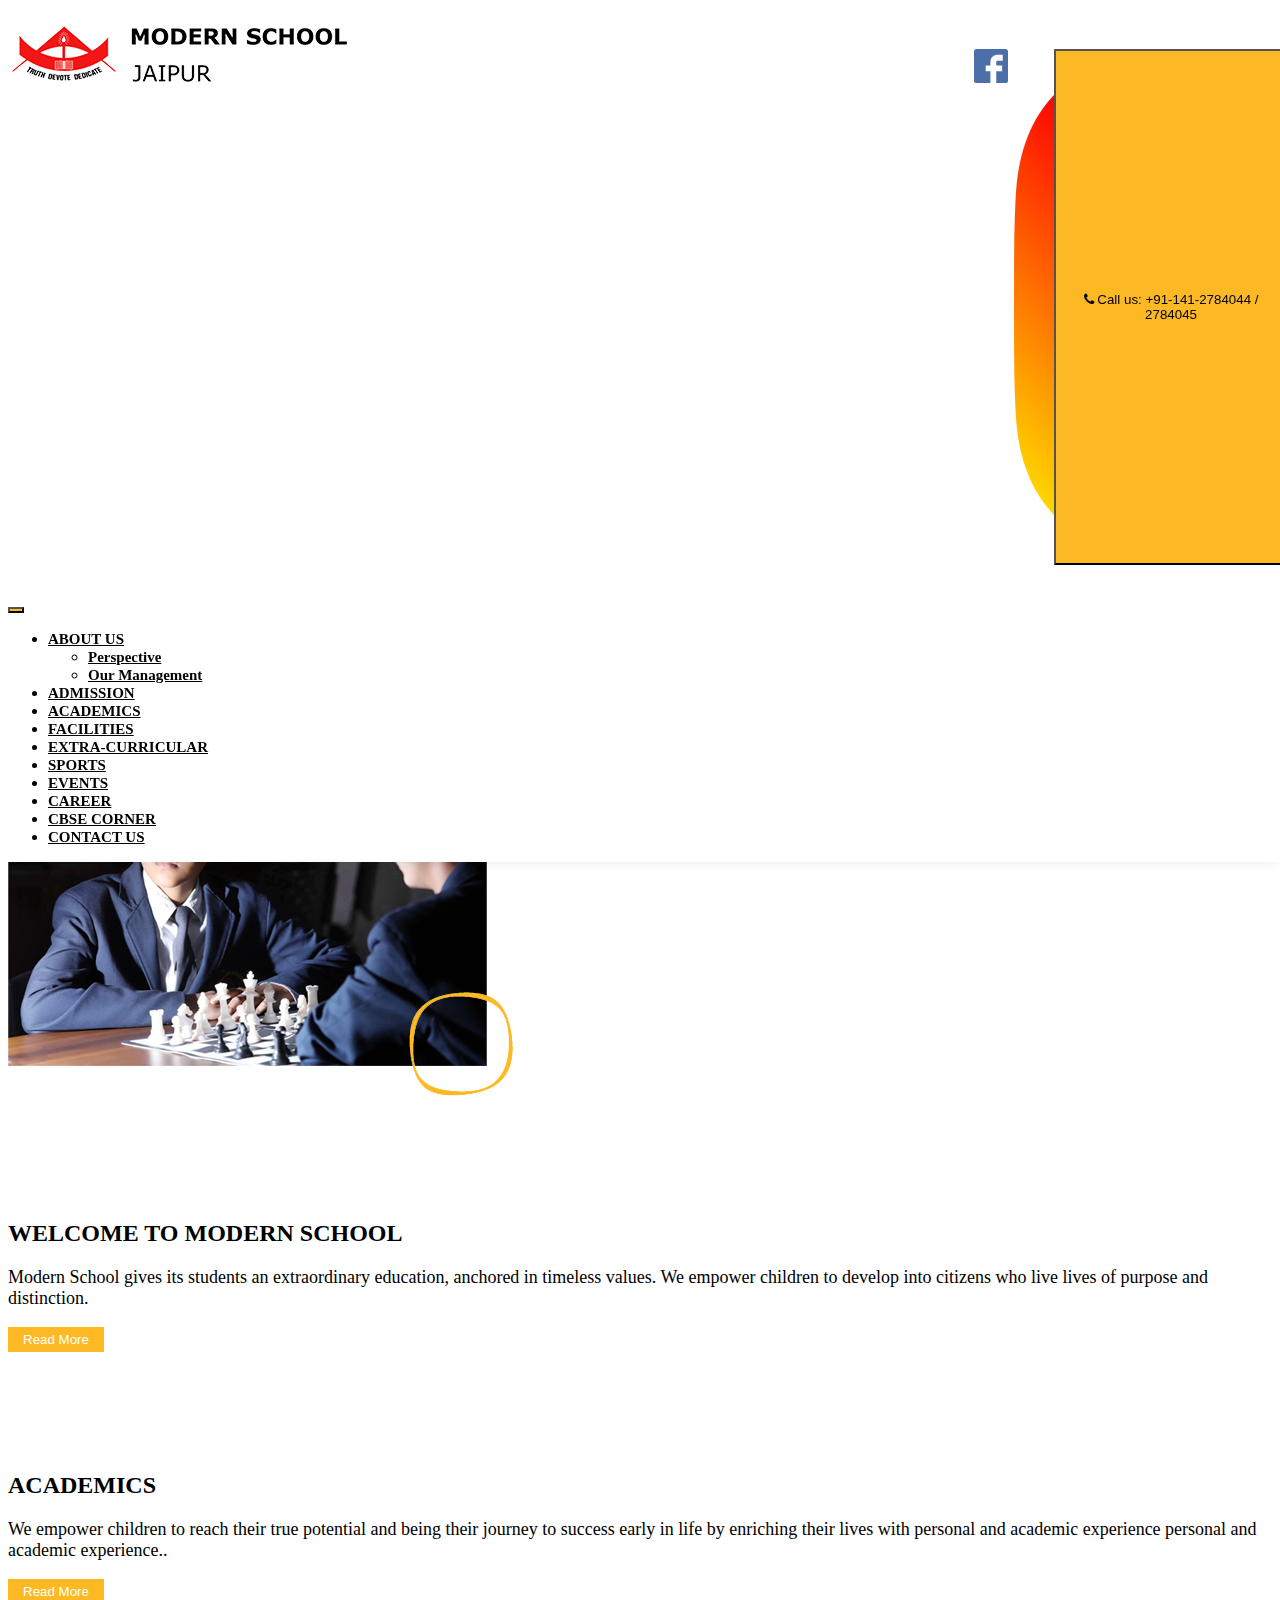
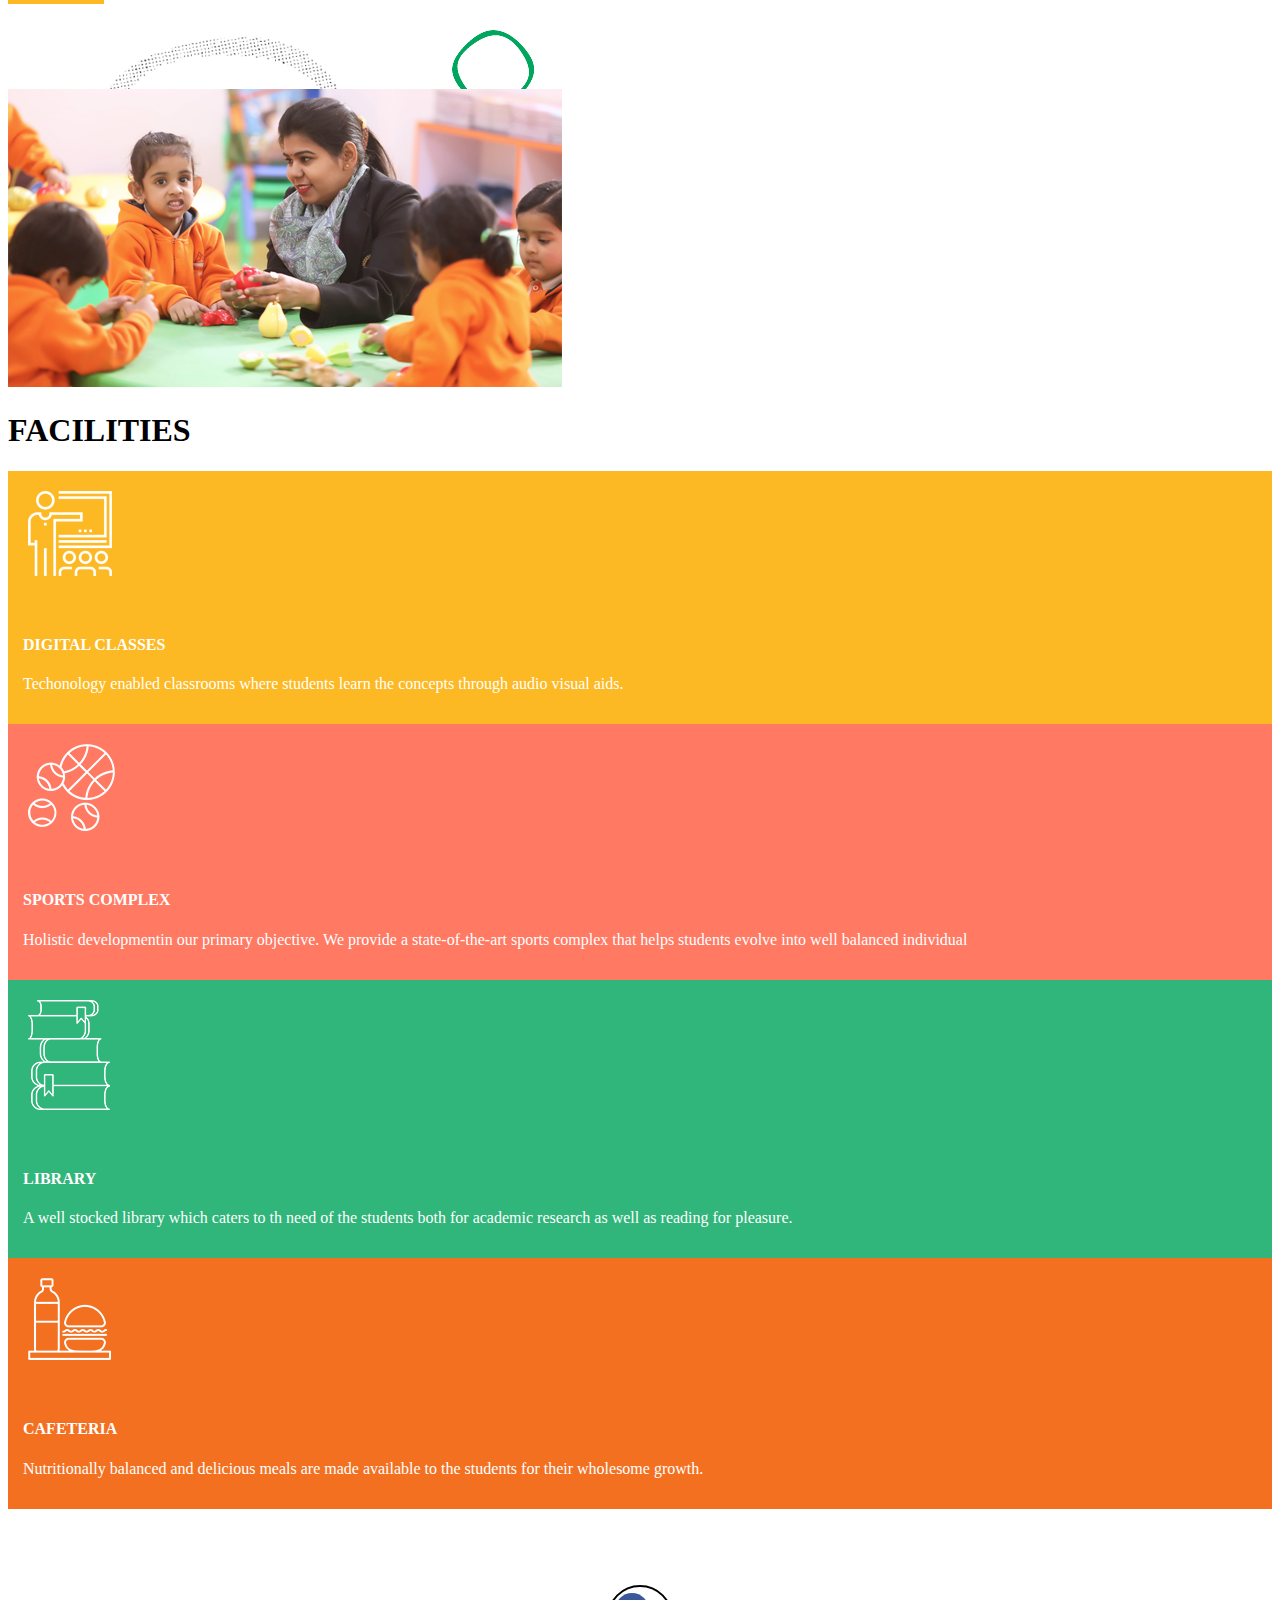
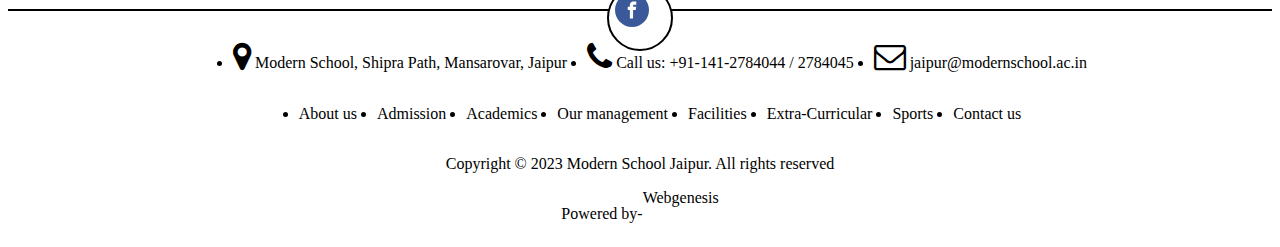
==== index.html @ d8f417b5 "Add files via upload" ====
<!DOCTYPE html>
<html lang="en">

<head>
    <meta charset="UTF-8">
    <meta name="viewport" content="width=device-width, initial-scale=1.0">
    <title>Document</title>
    <link href="https://cdn.jsdelivr.net/npm/bootstrap@5.0.2/dist/css/bootstrap.min.css" rel="stylesheet"
        integrity="sha384-EVSTQN3/azprG1Anm3QDgpJLIm9Nao0Yz1ztcQTwFspd3yD65VohhpuuCOmLASjC" crossorigin="anonymous">
    <link rel="stylesheet" href="style.css">
    <link rel="stylesheet" href="https://cdnjs.cloudflare.com/ajax/libs/font-awesome/4.7.0/css/font-awesome.min.css"
        integrity="sha512-SfTiTlX6kk+qitfevl/7LibUOeJWlt9rbyDn92a1DqWOw9vWG2MFoays0sgObmWazO5BQPiFucnnEAjpAB+/Sw=="
        crossorigin="anonymous" referrerpolicy="no-referrer" />

    <script src="https://cdn.jsdelivr.net/npm/bootstrap@5.0.2/dist/js/bootstrap.bundle.min.js"
        integrity="sha384-MrcW6ZMFYlzcLA8Nl+NtUVF0sA7MsXsP1UyJoMp4YLEuNSfAP+JcXn/tWtIaxVXM"
        crossorigin="anonymous"></script>
</head>

<body>
    <header>
        <section>
            <div class="container">
                <div class="row justify-content-between">
                    <div class="firstnav col-12">
                        <div class="col-lg-4 col-md-4 col-sam-12schl-logo">
                            <a href="index.html">
                            <img class="img-fluid" src="img/modern-school-logo.png" alt="logo">
                            </a>
                        </div>
                        <div class="col-lg-6 col-md-6 contact-box">
                            <div class="row">
                                <div class="col-12 nav-box">
                                    <ul class="navlist flex-wrap">
                                        <li>
                                            <a href="#">
                                                <img src="img/facebook.svg" alt="">
                                            </a>
                                        </li>
                                        <li>
                                            <a href="#">
                                                <img class="img-fluid" src="img/instagram.png" alt="">
                                            </a>
                                        </li>
                                        <button class="btn nav-btn"><i class="fa fa-phone" aria-hidden="true"></i> Call
                                            us:
                                            +91-141-2784044 / 2784045</button>
                                    </ul>
                                </div>
                            </div>
                        </div>
                    </div>
                    <!-- </div>
                <div class="row"> -->
                    <nav class="navbar navbar-expand-sm navbar-dark">
                        <div class="container-fluid">
                            <button class="navbar-toggler" type="button" data-bs-toggle="collapse"
                                data-bs-target="#collapsibleNavbar">
                                <span class="navbar-toggler-icon"></span>
                            </button>
                            <div class="collapse navbar-collapse" id="collapsibleNavbar">
                                <ul class="navbar-nav flex-wrap">
                                    <li class="nav-item dropdown">
                                        <a class="nav-link dropdown-toggle" href="#" role="button"
                                            data-bs-toggle="dropdown">ABOUT US</a>
                                        <ul class="dropdown-menu">
                                            <li><a class="dropdown-item" href="about_p.html">Perspective</a></li>
                                            <li><a class="dropdown-item" href="our_management.html">Our Management</a>
                                            </li>
                                        </ul>
                                    </li>
                                    <li class="nav-item">
                                        <a class="nav-link active" href="admission.html">ADMISSION</a>
                                    </li>
                                    <li class="nav-item">
                                        <a class="nav-link active" href="academic.html">ACADEMICS</a>
                                    </li>
                                    <li class="nav-item">
                                        <a class="nav-link active" href="faculities.html">FACILITIES</a>
                                    </li>
                                    <li class="nav-item">
                                        <a class="nav-link active" href="#">EXTRA-CURRICULAR</a>
                                    </li>
                                    <li class="nav-item">
                                        <a class="nav-link active" href="#">SPORTS</a>
                                    </li>
                                    <li class="nav-item">
                                        <a class="nav-link active" href="#">EVENTS</a>
                                    </li>
                                    <li class="nav-item">
                                        <a class="nav-link active" href="#">CAREER</a>
                                    </li>
                                    <li class="nav-item">
                                        <a class="nav-link active" href="#">CBSE CORNER</a>
                                    </li>
                                    <li class="nav-item">
                                        <a class="nav-link active" href="contact.html">CONTACT US</a>
                                    </li>
                                </ul>
                            </div>
                        </div>
                    </nav>
                </div>
            </div>
        </section>
    </header>
    <section>
        <div class="main-bg h-200">
            <div class="banner-1">
                <div class="container">
                    <div class="row">
                        <div class="col-lg-3 cont-box">
                            <h1>Good education is our concern</h1>
                            <p>A place where academic excellence meets all round development with focus on Human
                                Engineering as opposed to technical engineering.</p>
                            <div class="crl-box">
                                <h4>Admission open for the session</h4>
                                <div class="s-box">
                                    <h2>2023-24</h2>
                                </div>
                            </div>
                        </div>
                    </div>
                </div>
            </div>
        </div>
    </section>
    <section>
        <div class="container">
            <div class="row my-5 wlc-box">
                <div class="col-lg-6">
                    <img class="img-fluid" src="img/home-welcome.png" alt="">
                </div>
                <div class="col-lg-6 wlc-text-bx">
                    <h2>WELCOME TO MODERN SCHOOL</h2>
                    <p>Modern School gives its students an extraordinary education, anchored in timeless values. We
                        empower children to develop into citizens who live lives of purpose and distinction.</p>
                    <a href="#">
                        <button>Read More</button>
                    </a>
                </div>
            </div>
        </div>
        <div class="container">
            <div class="row my-5 wlc-box">
                <div class="col-lg-6 wlc-text-bx">
                    <h2>ACADEMICS</h2>
                    <p>We empower children to reach their true potential and being their journey to success early in
                        life by enriching their lives with personal and academic experience personal and academic
                        experience..</p>
                    <a href="#">
                        <button>Read More</button>
                    </a>
                </div>
                <div class="col-lg-6 ">
                    <img class="img-fluid" src="img/welcome-img2.png" alt="">
                </div>
            </div>
        </div>
    </section>
    <section>
        <div class="container my-5 ">
            <div class="row">
                <div class="col-12 text-center">
                    <h1>FACILITIES</h1>
                </div>
            </div>
            <div class="row">
                <div class="col-lg-6 col-md-6 col-sm-12  clrbox-1">
                    <div class="row ">
                        <div class="col-lg-3 col-sm-12 fc-imgbox">
                            <img class="img-fluid" src="img/digital-classess.png" alt="">
                        </div>
                        <div class="col-lg-9 col-sm-12 fc-textbox">
                            <h4>DIGITAL CLASSES</h4>
                            <p>Techonology enabled classrooms where students learn the concepts through audio visual aids.
                            </p>
                        </div>
                    </div>
                </div>
                <div class="col-lg-6 col-md-6 col-sm-12 clrbox-2">
                    <div class="row">
                        <div class="col-lg-3 col-sm-12 fc-imgbox">
                            <img class="img-fluid" src="img/sports-complex.png" alt="">
                        </div>
                        <div class=" col-lg-9 col-sm-12 fc-textbox">
                            <h4>SPORTS COMPLEX</h4>
                            <p>Holistic developmentin our primary objective. We provide a state-of-the-art sports complex that helps students evolve into well balanced individual
                            </p>
                        </div>
                    </div>
                </div>
            </div>
            <div class="row">
                <div class="col-lg-6 col-md-6 col-sm-12 clrbox-3">
                    <div class="row">
                        <div class="col-lg-3 col-sm-12 fc-imgbox">
                            <img class="img-fluid" src="img/libary.png" alt="">
                        </div>
                        <div class="col-lg-9 col-sm-12 fc-textbox">
                            <h4>LIBRARY</h4>
                            <p>A well stocked library which caters to th need of the students both for academic research as well as reading for pleasure.
                            </p>
                        </div>
                    </div>
                </div>
                <div class="col-lg-6 col-md-6 col-sm-12 clrbox-4">
                    <div class="row">
                        <div class="col-lg-3 col-sm-12 fc-imgbox">
                            <img class="img-fluid" src="img/caferia.png" alt="">
                        </div>
                        <div class="col-lg-9 col-sm-12 fc-textbox">
                            <h4>CAFETERIA</h4>
                            <p>Nutritionally balanced and delicious meals are made available to the students for their wholesome growth.
                            </p>
                        </div>
                    </div>
                </div>
            </div>
        </div>
    </section>
    <footer>
        <div class="fttr-line"></div>
        <div class="container">
            <div class="row">
                <ul class="fttr-logo">
                    <li>
                        <a href="#">
                            <img src="img/footer-facebook.svg" alt="">
                        </a>
                    </li>
                </ul>
            </div>
            <div class="mt-5  contact-box">
                <ul class="list-inline add-box">
                    <li>
                        <a href="#">
                            <p><i class="fa fa-map-marker fa-2x" aria-hidden="true"></i> Modern School, Shipra Path,
                                Mansarovar, Jaipur</p>
                        </a>
                    </li>
                    <li>
                        <a href="#">
                            <p><i class="fa fa-phone fa-2x" aria-hidden="true"></i> Call us: +91-141-2784044 / 2784045
                            </p>
                        </a>
                    </li>
                    <li>
                        <a href="#">
                            <p><i class="fa fa-envelope-o fa-2x" aria-hidden="true"></i> jaipur@modernschool.ac.in</p>
                        </a>
                    </li>
                </ul>
                <ul class="list-inline add-box">
                    <li>
                        <a href="#">
                            <p>About us</p>
                        </a>
                    </li>
                    <li>
                        <a href="#">
                            <p>Admission</p>
                        </a>
                    </li>
                    <li>
                        <a href="#">
                            <p>Academics</p>
                        </a>
                    </li>
                    <li>
                        <a href="#">
                            <p>Our management</p>
                        </a>
                    </li>
                    <li>
                        <a href="#">
                            <p>Facilities</p>
                        </a>
                    </li>
                    <li>
                        <a href="#">
                            <p>Extra-Curricular</p>
                        </a>
                    </li>
                    <li>
                        <a href="#">
                            <p>Sports</p>
                        </a>
                    </li>
                    <li>
                        <a href="#">
                            <p>Contact us</p>
                        </a>
                    </li>
                </ul>
            </div>
            <div class="contact-box">
                <div class="add-box">
                    <p>Copyright © 2023 Modern School Jaipur. All rights reserved</p>
                </div>
            </div>
            <div class="contact-box">
                <div class="add-box">
                    <p>Powered by-</p><a href="#">Webgenesis</a>
                </div>
            </div>
        </div>
    </footer>
</body>

</html>
---- style.css ----
html
{
    scroll-behavior: smooth;
}
header {
    background: #fff;
    position: fixed;
    width: 100%;
    box-shadow: rgba(33, 35, 38, 0.1) 0px 10px 10px -10px;
    z-index: 2;
}
.firstnav{
    display: flex;
    justify-content: space-between;
}
@media (max-width:991px){
    .firstnav .contact-box{
        display: none;
    }
}
.nav-box {
    float: right;
    padding: 25px 0px 15px 15px;

}
.nav-box ul {
    display: flex;
    justify-content: end;
    max-width: 576px;
}

.nav-box li {
    max-width: 34px;
    list-style: none;
    margin-right: 2%;
}

.nav-btn {
    background-color: #fdb924;
    /* padding: 5px 10px 5px 10px; */
}
.navbar a{
    color: black !important;
    font-size: 15px;
    font-weight: 700;
}
.navbar button{
    background-color: #fdb924;
}
.nav-item:hover{
    background-color: #fdb924;
}
.main-bg{
    background-color: #134e9c;
    height: 500px;
    margin-bottom: 200px;
    padding-top: 50px;
}
.banner-1{
    background-image: url(img/banner1.png);
    background-repeat: no-repeat;
    height: 500px;
}
.cont-box h1{
    font-size: 28px;
    font-weight: 700;
    line-height: 45px;
    text-transform: uppercase;
}
.cont-box{
    margin-top: 150px;
    color: white;
}
.banner-1 .row{
    justify-content: end;
}
@media (max-width:576px){
    .banner-1 .row{
        justify-content: center;
    } 
}
.s-box{
    border-bottom: 2px solid black;
    border-top: 2px solid black;
    width: 150px;
    margin: auto;
    padding-left: 15px;
}
.crl-box{
    background-color: #fdb924;
    padding: 45px;
    margin-top: 40px;
    border-radius: 50%;
    color: black;
    text-align: center;
}
@media(max-width:576px){
    .crl-box{
        text-align: center;
        max-width: 220px;
        height: auto;
        margin: auto;
    }
}
@media(max-width:991px){
    .crl-box{
        text-align: center;
        max-width: 220px;
        height: auto;
        margin: 70px auto;
    }
}
.wlc-text-bx{
    padding-top: 100px;
}
.wlc-text-bx p{
    font-size: 18px;
}
@media(max-width:991px){
    .wlc-text-bx{
        padding-top: 10px;
        text-align: center;
    }
}
.wlc-box button{
    background-color: #fdb924;
    color: white;
    border: 0px;
    padding: 5px 15px;
}
.wlc-box button:hover{
    background: black;
    color: #fdb924;
}
.wlc-box{
    justify-content: space-between;
}
.fc-imgbox{
    padding: 20px;
    /* width: 200px; */
}
.fc-textbox{
    padding: 15px;
    color: white;
}
.clrbox-1{
    background-color: #fdb924;
}
.clrbox-2{
    background-color: #ff7963;
}
.clrbox-3{
    background-color: #30b57a;
}
.clrbox-4{
    background-color: #f37021;
}
footer{
    margin-top: 100px;
}
.fttr-line{
    background-color: black;
    height: 2px;
    width: 100%;
}
.fttr-logo{
    border: 2px solid black;
    border-radius: 50%;
    margin: -26px auto;
    width: 50px;
    height: 50px;
    list-style: none;
    padding: 6px;
    background: white;
}
footer .contact-box a{
    text-decoration: none;
    color: black;
}
footer .contact-box a:hover{
    color: #fdb924;
}
footer .add-box{
    display: flex;
    width: fit-content;
    margin: auto;
}
@media (max-width:767px)
{
    footer .add-box{
        display: block;
    }
}
footer .add-box li{
    margin: 0px 10px;
}
footer .contact-box {
    text-align: center;
}
/* css of about us page  */
.sec-about-1{
    background-color: #f26008;
    padding-top: 145px;
}
.first-a-row .textbox
{
    align-items: center;
    display: grid;
}
.first-a-row .textbox h1
{
    font-size: 50px;
    font-weight: 700;
    color: white;
}
.switchbox
{
    background-color: #e1e1e1;
    margin-top: 2%;
    margin-bottom: 4%;
}
.switchbox .switch-list
{
    list-style: none;
    padding-left: 0px;
    margin: 0px;
    justify-content: center !important;
    display: flex;
}
.switchbox .switch-list li{
    padding: 20px;
}
.switchbox .switch-list a{
    text-decoration: none;
    color: black;
}
.switchbox .switch-list .active{
    background-color: #fdb924;
}
.sec-a-row .iconbox
{
    width: 80px;
    height: auto;
    margin: 10px auto;
    border-radius: 5px;
    padding: 10px;
    color: white;
}
.sec-a-row .bgcolor-a{
    background-color: #E64013;
}
.sec-a-row .bgcolor-b{
    background-color: #337ab7
}
.sec-a-row .bgcolor-c{
    background-color: #93c01f
}
.sec-a-row .iconbox:hover{
    margin-bottom: 15px;
    margin-top: 5px;
}
.sec-about-2{
    color: white;
    position: relative;
    padding: 5% 0px;
    margin: 2% 0% 30px 0%
}
.sec-about-2 h1{
    border-left: 5px solid white;
    padding-left: 10px;
}
.sec-about-2::before
{
    content: "";
    height: 100%;
    width: 100%;
    left: 0;
    top: 0;
    background: url(img/our-history.jpg);
    position: absolute;
    filter: grayscale(100%);
    filter: brightness(50%);
}
.hist-row
{
    position: relative;
}
.hist-pic
{
    border: 2px solid white;
    padding: 10px;
    filter: grayscale(100%);
}
.hist-pic:hover
{
    filter: none;
    transition: 1s;
}
.faculty-sec{
    margin: 5% 0%;
}
.head-text-box
{
    padding: 2% 0%;
    text-align: center;
    border-bottom: 2px solid black;
    margin-bottom: 50px;
}
.head-text-box h1{
    font-size: 30px;
    font-weight: 700;
}
.fac-img-box-c
{
    height: auto;
    width: 100%;
    background-color: rgb(215, 215, 215);
    padding: 10px;
    border: 2px solid black;
}
.fac-row .fac-cont-box
{
    margin-top: 7%;
}
.fac-row .fac-cont-box q
{
    font-size: 25px;
    font-weight: 700;
}
.fac-row .fac-cont-box .quot-a
{
    color: #fdb924;
    font-style: italic;
}
.fac-row .fac-cont-box p
{
    line-height: 25px;
}
.why-row .why-img-box
{
    margin: auto 0px;
}.why-row .y-b-text
{
    font-size: 20px;
    font-weight: 700;
    color: #fdb924;
}
.why-row .txt-h-b
{
    font-size: 20px;
}
.why-row p
{
    line-height: 30px;
}
.circle-box
{
    display: flex;
    justify-content: center;
    position: relative;
    padding: 50px 0px;
}
.circle-box .heading-1
{
    background-color: #e64011;
    width: 100px;
    height: 100px;
    text-align: center;
    border-radius: 50%;
    padding-top: 35px;
    color: white;
    font-size: 17px;
    font-weight: 500;
    margin-right: 55px;
}
.circle-box .heading-2
{
    background-color: #26a7b1;
    width: 125px;
    height: 125px;
    text-align: center;
    border-radius: 50%;
    padding-top: 50px;
    top: 35px;
    color: white;
    font-size: 17px;
    font-weight: 500;
    position: absolute;
}
.circle-box .heading-3
{
    background-color: #50ba1a;
    width: 100px;
    height: 100px;
    text-align: center;
    border-radius: 50%;
    padding-top: 35px;
    color: white;
    font-size: 17px;
    font-weight: 500;
    margin-left: 55px;
}

/* css of our_management page from here */

.our-m-sec1 .row
{
    padding: 25px 50px;
    margin: 50px 0px;
    box-shadow: rgba(100, 100, 111, 0.2) 0px 7px 29px 0px;
}
.our-m-sec1 .mn-img-box img
{
    height: 350px;
}
.our-m-sec1 .mn-img-box .imgbox
{
    width: 250px;
    height: 350px;
    background-color: white;
    margin: auto;
    box-shadow: rgba(0, 0, 0, 0.35) 0px 5px 15px;
}
.our-m-sec1 .mn-cont-box h2
{
    font-size: 25px;
    font-weight: 700;
    color: #e64011;
}
.our-m-sec1 .mn-cont-box .chairman
{
    color: #e64011;
    position: relative;
    left: 35px;
}
.our-m-sec1 .mn-cont-box .chairman::before
{
    content: "";
    display: block;
    background-color: #e64011;
    height: 3px;
    width: 20px;
    position: absolute;
    left: -30px;
    top: 12px;
}
.our-m-sec1 .mn-cont-box q
{
    font-size: 25px;
    font-style: italic;
}
.our-m-sec1 .mn-cont-box
{
    padding-top: 5%;
}
.our-m-sec1 .mn-cont-box-2
{
    padding-top: 2%;
}

 /* css strat from here fos the admission page */

 .sec-admission-1{
    background: #fd3d1e;
    padding-top: 145px;
}
 .admission-sec-1 .f-head-box
 {
    background-color: #fdb924;
    max-width: 70%;
    margin: 5% auto;
    text-align: center;
    padding: 10px;
 }
 .admission-sec-1 .admis-cont-box
 {
    background-color: #f5f5f5;
    padding: 20px 15px;
 }
 .admission-sec-1 .admis-cont-box h3
 {
    font-size: 30px;
    font-weight: 700;
 }
 .admission-sec-1 .admis-cont-box .ad-ses-tx
 {
    color: #93c01f;
    font-weight: 700;
 }
 .admission-sec-1 .admis-cont-box button
 {
    background-color: #93c01f;
    border-radius: 5px;
    border: 0px;
    padding: 5px 10px;
    color: white;
    font-weight: 700;
 }
 .admission-sec-1 .head-of-icons
 {
    padding: 10px;
    margin: 3% 0%;
    text-align: center;
    font-size: 20px;
 }
 .admission-sec-1 .icon-box
 {
    text-align: center;
    padding: 30px 0px;
    border-right: 1px solid black
 }
 .admission-sec-1 .icon-box:hover
 {
    background-color: rgb(245, 245, 245);
 }
 .admission-sec-1 .icon-box i
 {
    color: rgb(0, 156, 209);
 }
 .admission-sec-1 .icon-box p
 {
    font-size: 20px;
 }
 
 /* css start from here for academi page */

 .sec-academic-1
{
    background: #134e9c;
    padding-top: 145px;
}
.sec-academic-2 .head-of-box
{
    text-align: center;
}
.sec-academic-2 .quoat-box
{
    color: #cb9319;
    font-style: italic;
    border-left: 5px solid #cb9319;
    margin: 2% 0%;
    padding: 0% 2%;
    background-image: url(img/star.png);
    background-repeat: no-repeat;
    background-position: right;
}
.sec-academic-2 .row
{
    background-color: white;
    border-bottom: 1px solid black;
}
.subject-sec
{
    margin: 50px 0px;
}
.subject-sec .sub-cont
{
    text-align: center;
    height: auto;
    padding: 5px 10px;
    font-weight: 700;
}
.subject-sec .sub-cont .div-color
{
    background-color: rgb(203, 242, 255);
    padding: 10px 0px;
}
.subject-sec .sub-cont .div-color:hover
{
    box-shadow: rgba(0, 0, 0, 0.35) 0px 5px 15px;
}

.sec-teac-styl
{
    background-image: url(img/style-teaching.jpg);
    background-size: cover;
    position: relative;
    color: white;
    margin: 50px auto;
}
.sec-teac-styl::before
{
    content: " ";
    background-color: #e64011;
    opacity: 0.92;
    top: 0;
    left: 0;
    bottom: 0;
    right: 0;
    position: absolute;
}
.sec-teac-styl
{
    padding: 20px 0px 50px 0px;
}
.sec-teac-styl .t-cont-box
{
    position: relative;
    width: 100%;
    margin: auto;
    text-align: center;
}
.sec-teac-styl .icon-box 
{
    position: relative;
}
.sec-teac-styl  .icon-box-t
{
    padding: 10px 0px;
    text-align: center;
    border-right: 1px solid white;
}
.sec-teac-styl  .icon-box-t:hover
{
   background-color: #e64011;
}
.sec-teac-styl .position-class
{
    position: relative;
    text-align: center;
}
.ptm-container .ptm h3
{
    font-weight: 700;
}
@media (max-width:767px){
    .ptm-container .ptm
    {
        text-align: center;
    }
}
.ptm-container{
    border-bottom: 1px solid rgb(108, 108, 108);
    padding-bottom: 30px;
}
.fees-sec
{
    margin: 50px 0px;
}
.fees-sec h3
{
    font-weight: 700;
}
.fees-sec .share-arrow::before
{
    content: " ";
    background-image: url(img/back-arrow.png);
    background-repeat: no-repeat;
    position: absolute;
    margin-right: 5px;
    left: 3%;
    height: 17px;
    width: 20px;

}
.fees-sec .color-text
{
    color: #ffaf03;
    font-size: 20px;
    font-weight: 500;
}

/* css start from here for the faculities page */

.sec-faculty-1
{
    background: #12ac68;
    padding-top: 145px;
}
.faculty-sec-2 .wlc-box
{
    padding: 30px 50px;
    box-shadow: rgba(100, 100, 111, 0.2) 0px 7px 29px 0px;
}
.faculty-sec-2 .wlc-box img
{
    box-shadow: rgba(0, 0, 0, 0.35) 0px 5px 15px;
}
.faculty-sec-2 .wlc-text-bx h2
{
    font-size: 20px;
    font-weight: 700;
}
.faculty-sec-2 .wlc-text-bx p
{
    font-weight: 400;
    color: rgb(63, 63, 63);
}
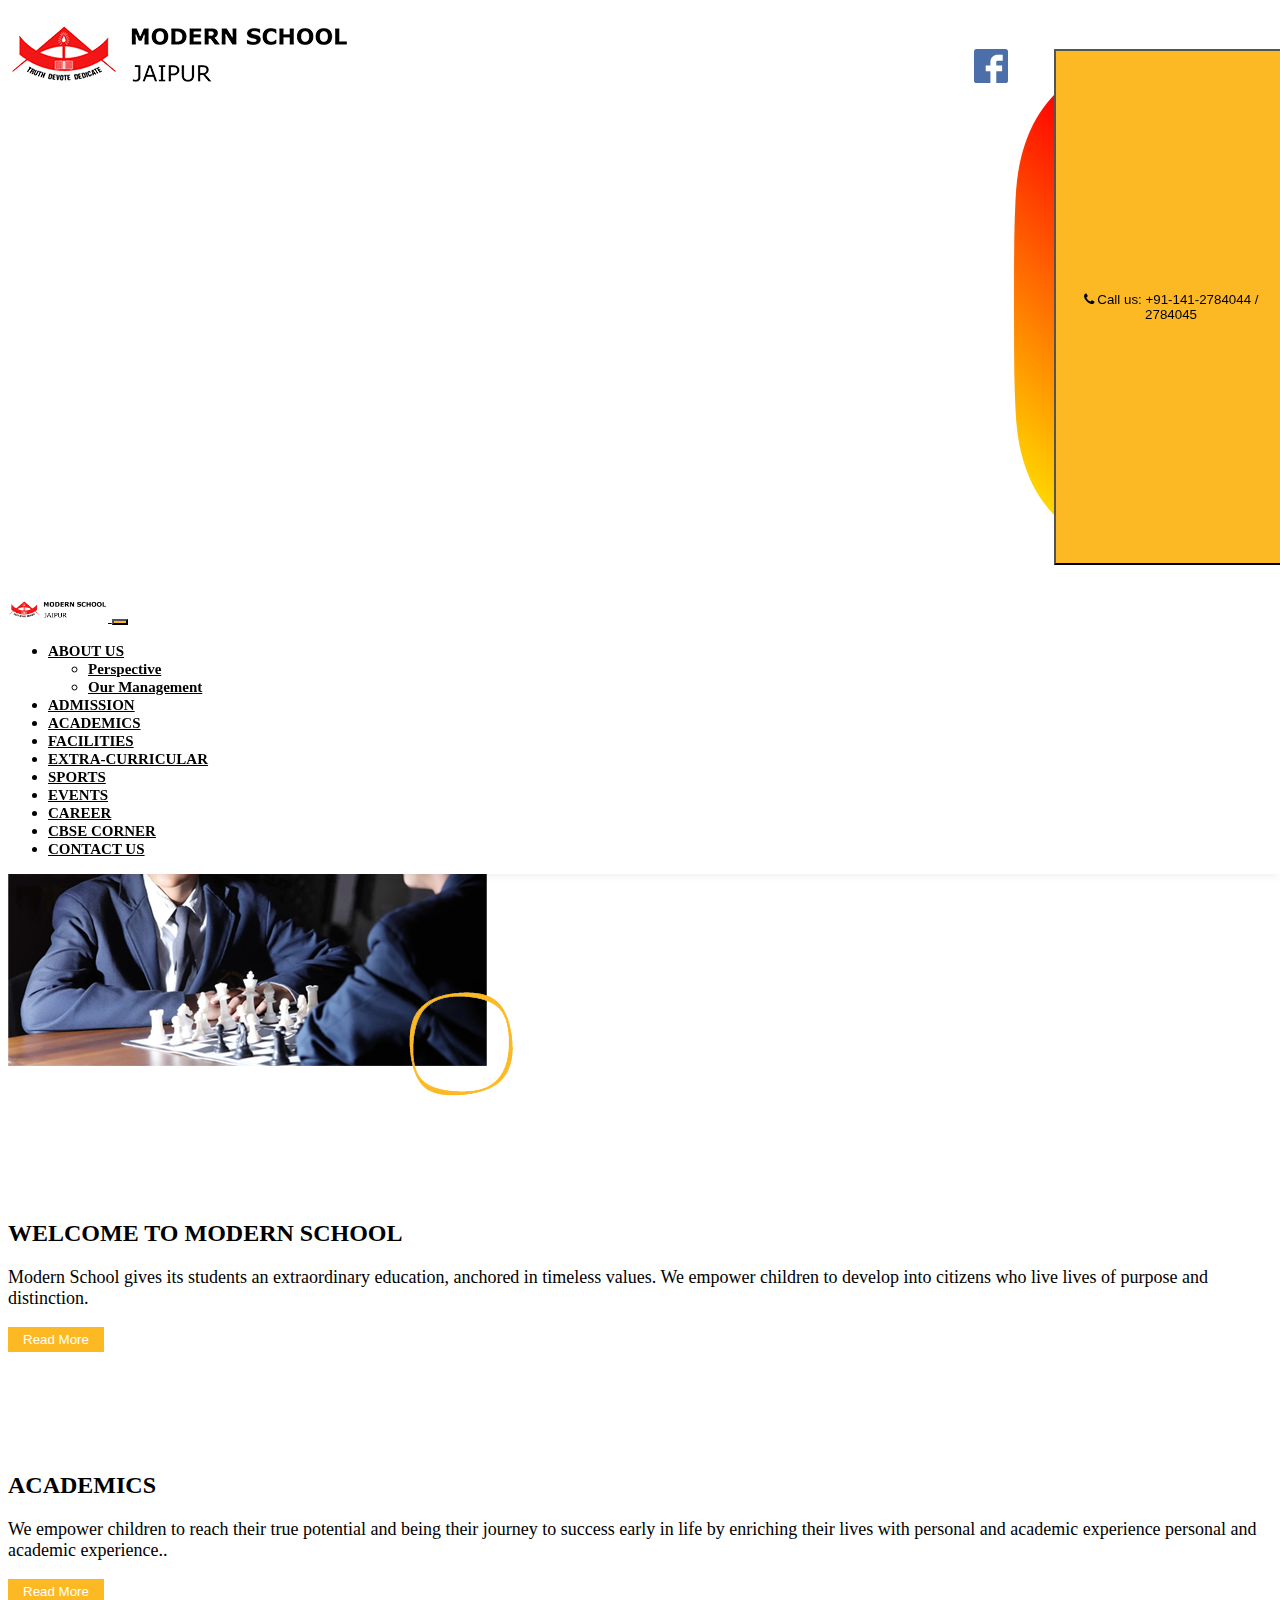
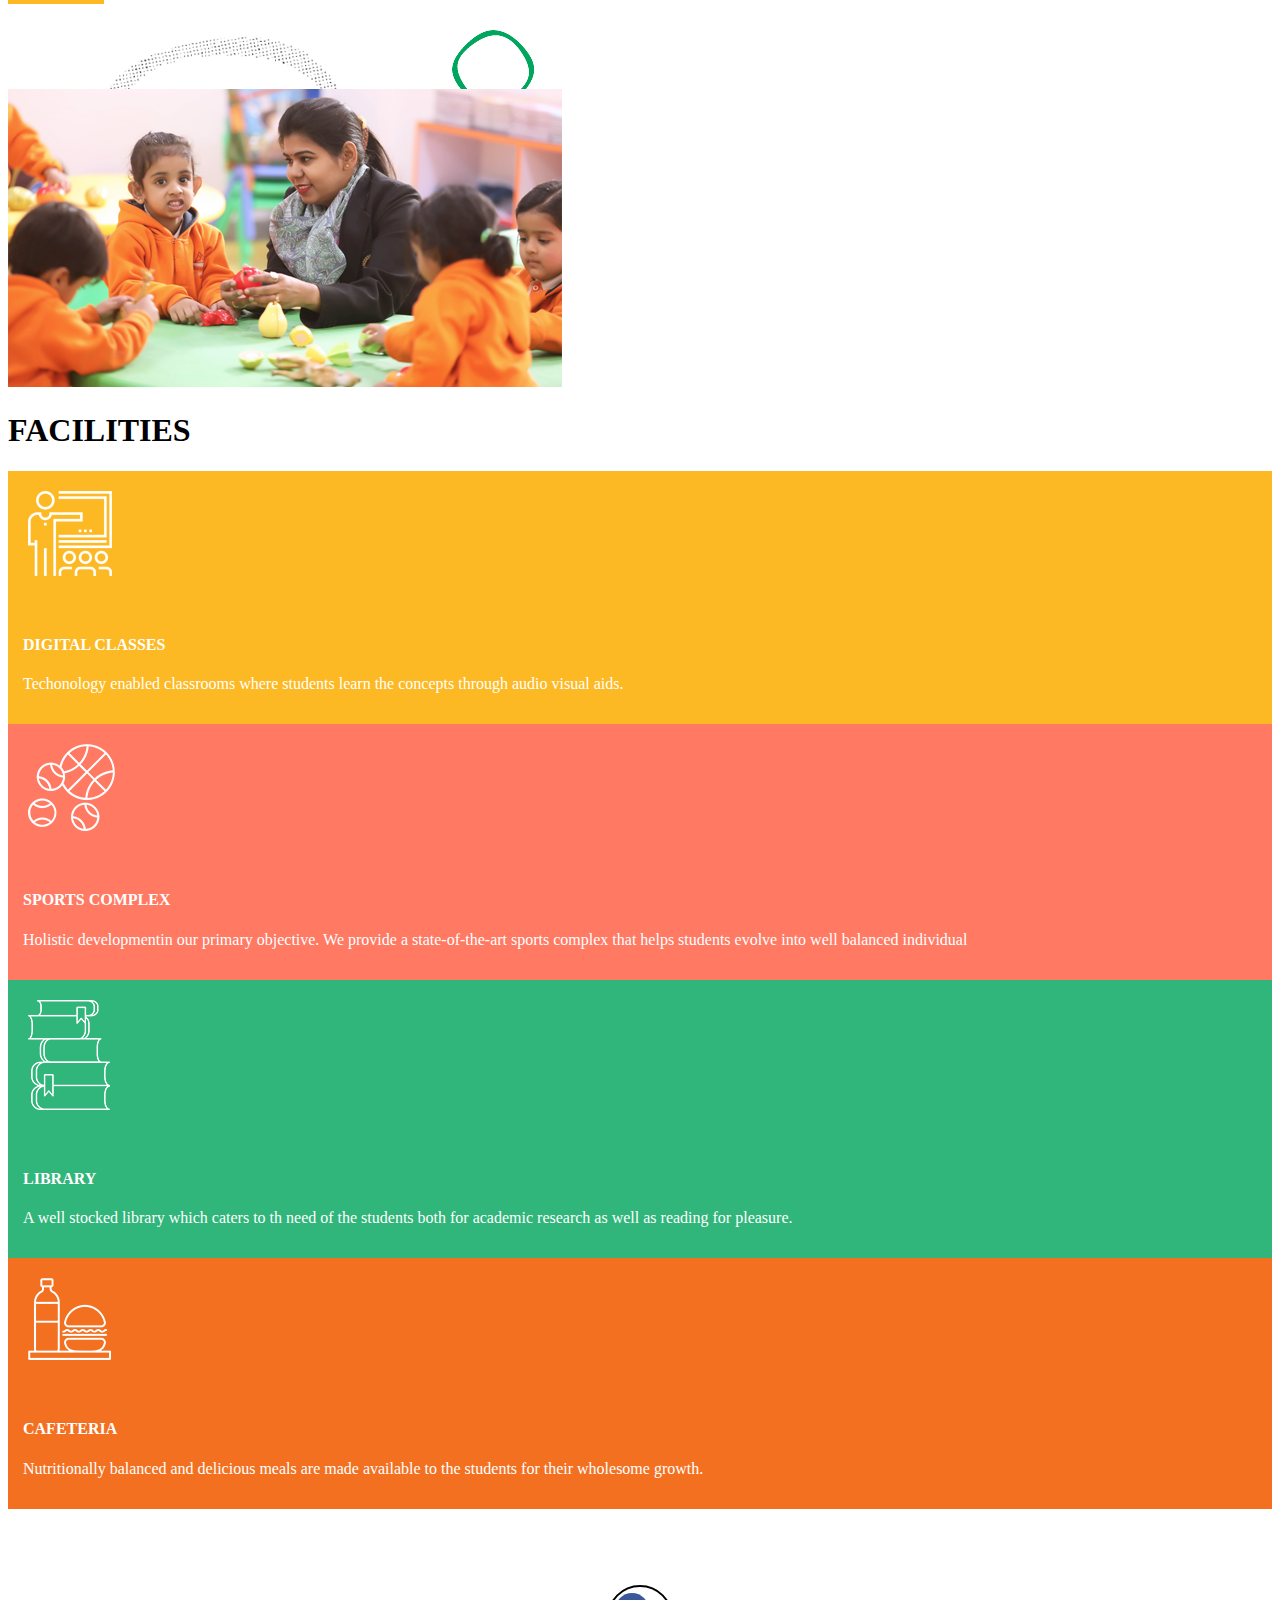
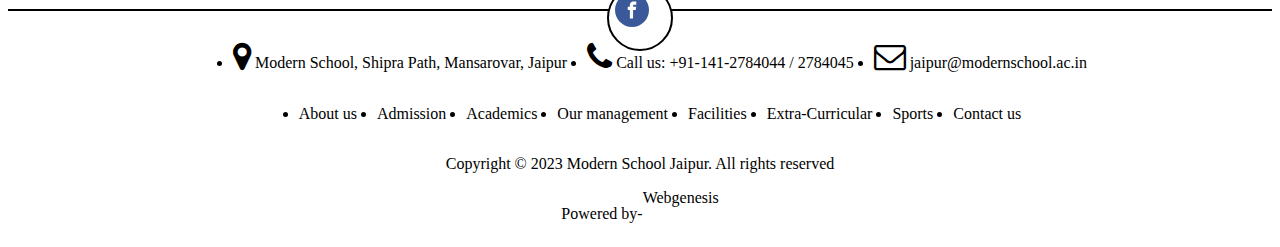
==== commit 0442928a: "Update index.html" ====
--- a/index.html
+++ b/index.html
@@ -54,6 +54,9 @@
                 <div class="row"> -->
                     <nav class="navbar navbar-expand-sm navbar-dark">
                         <div class="container-fluid">
+                             <a class="navbar-brand" href="index.html">
+                                <img class="img-fluid" src="img/modern-school-logo.png" width="100"  alt="">
+                              </a>
                             <button class="navbar-toggler" type="button" data-bs-toggle="collapse"
                                 data-bs-target="#collapsibleNavbar">
                                 <span class="navbar-toggler-icon"></span>
@@ -308,4 +311,4 @@
     </footer>
 </body>
 
-</html>+</html>
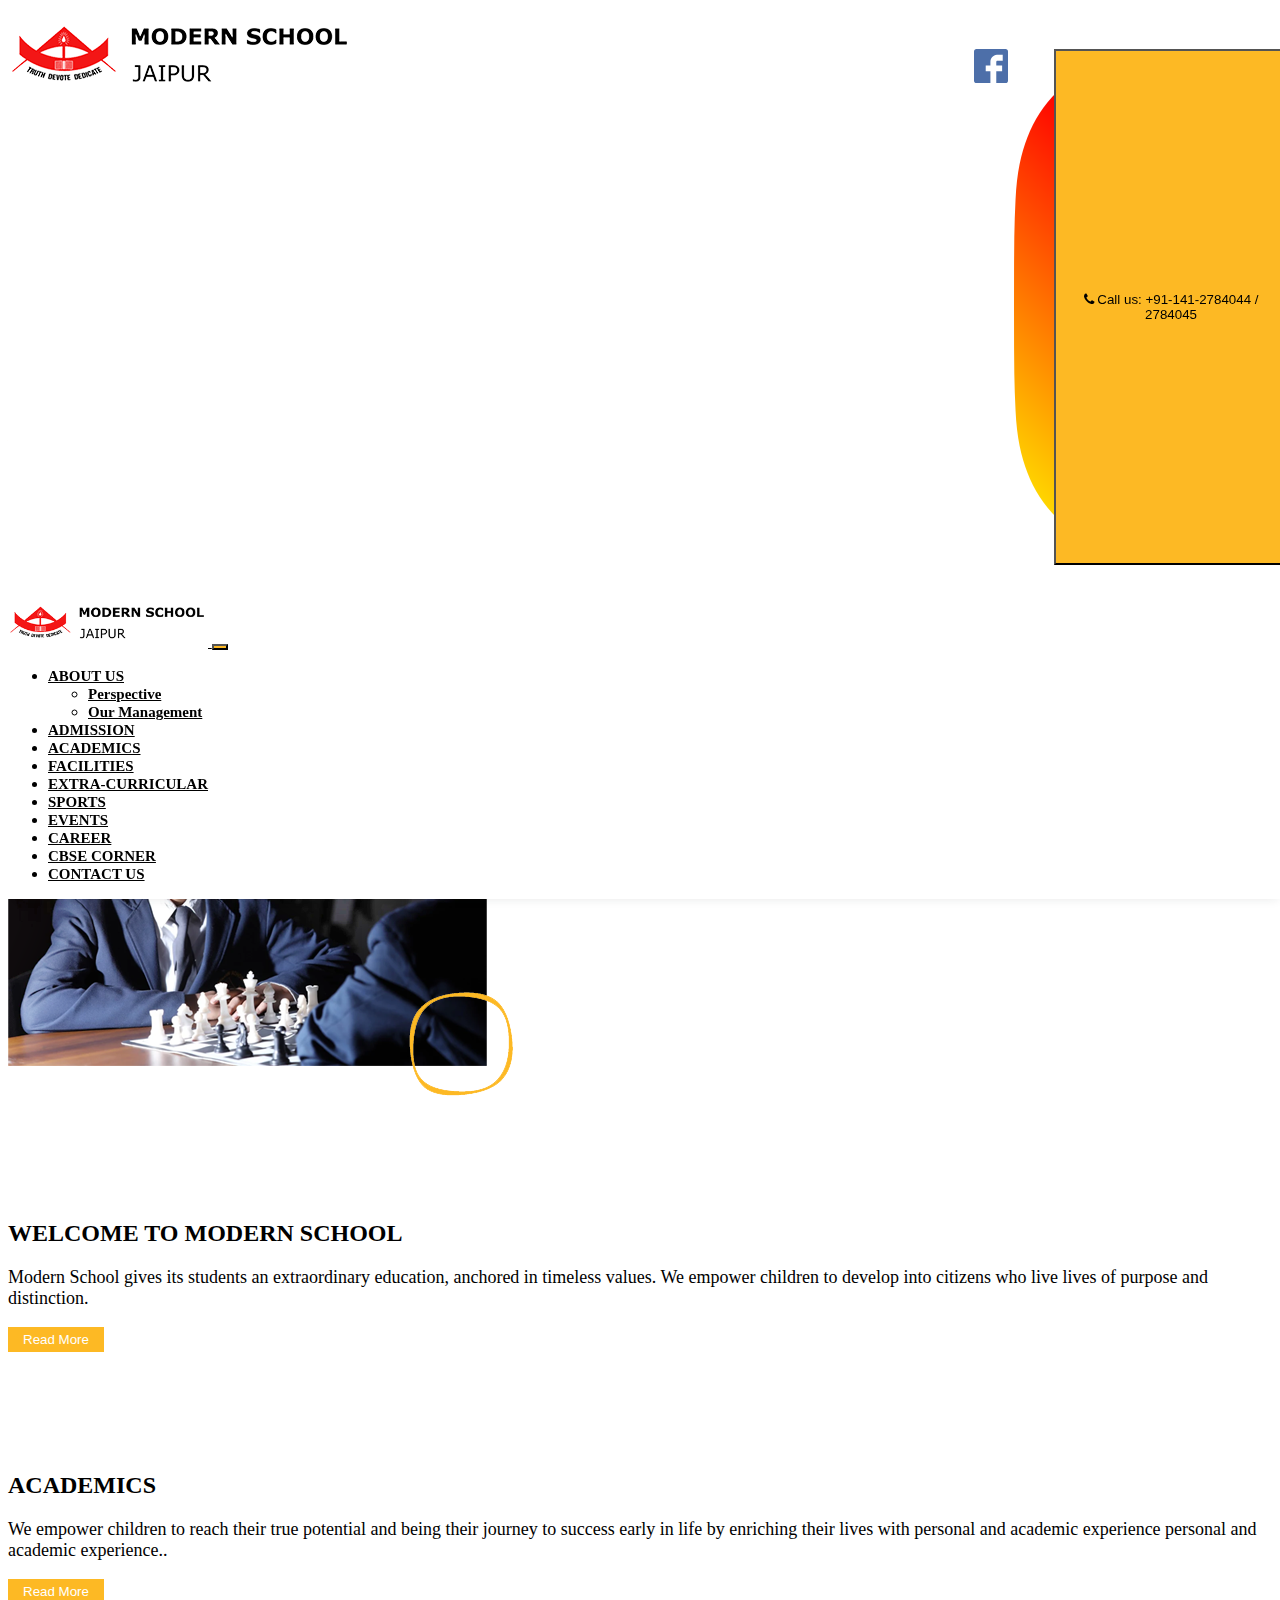
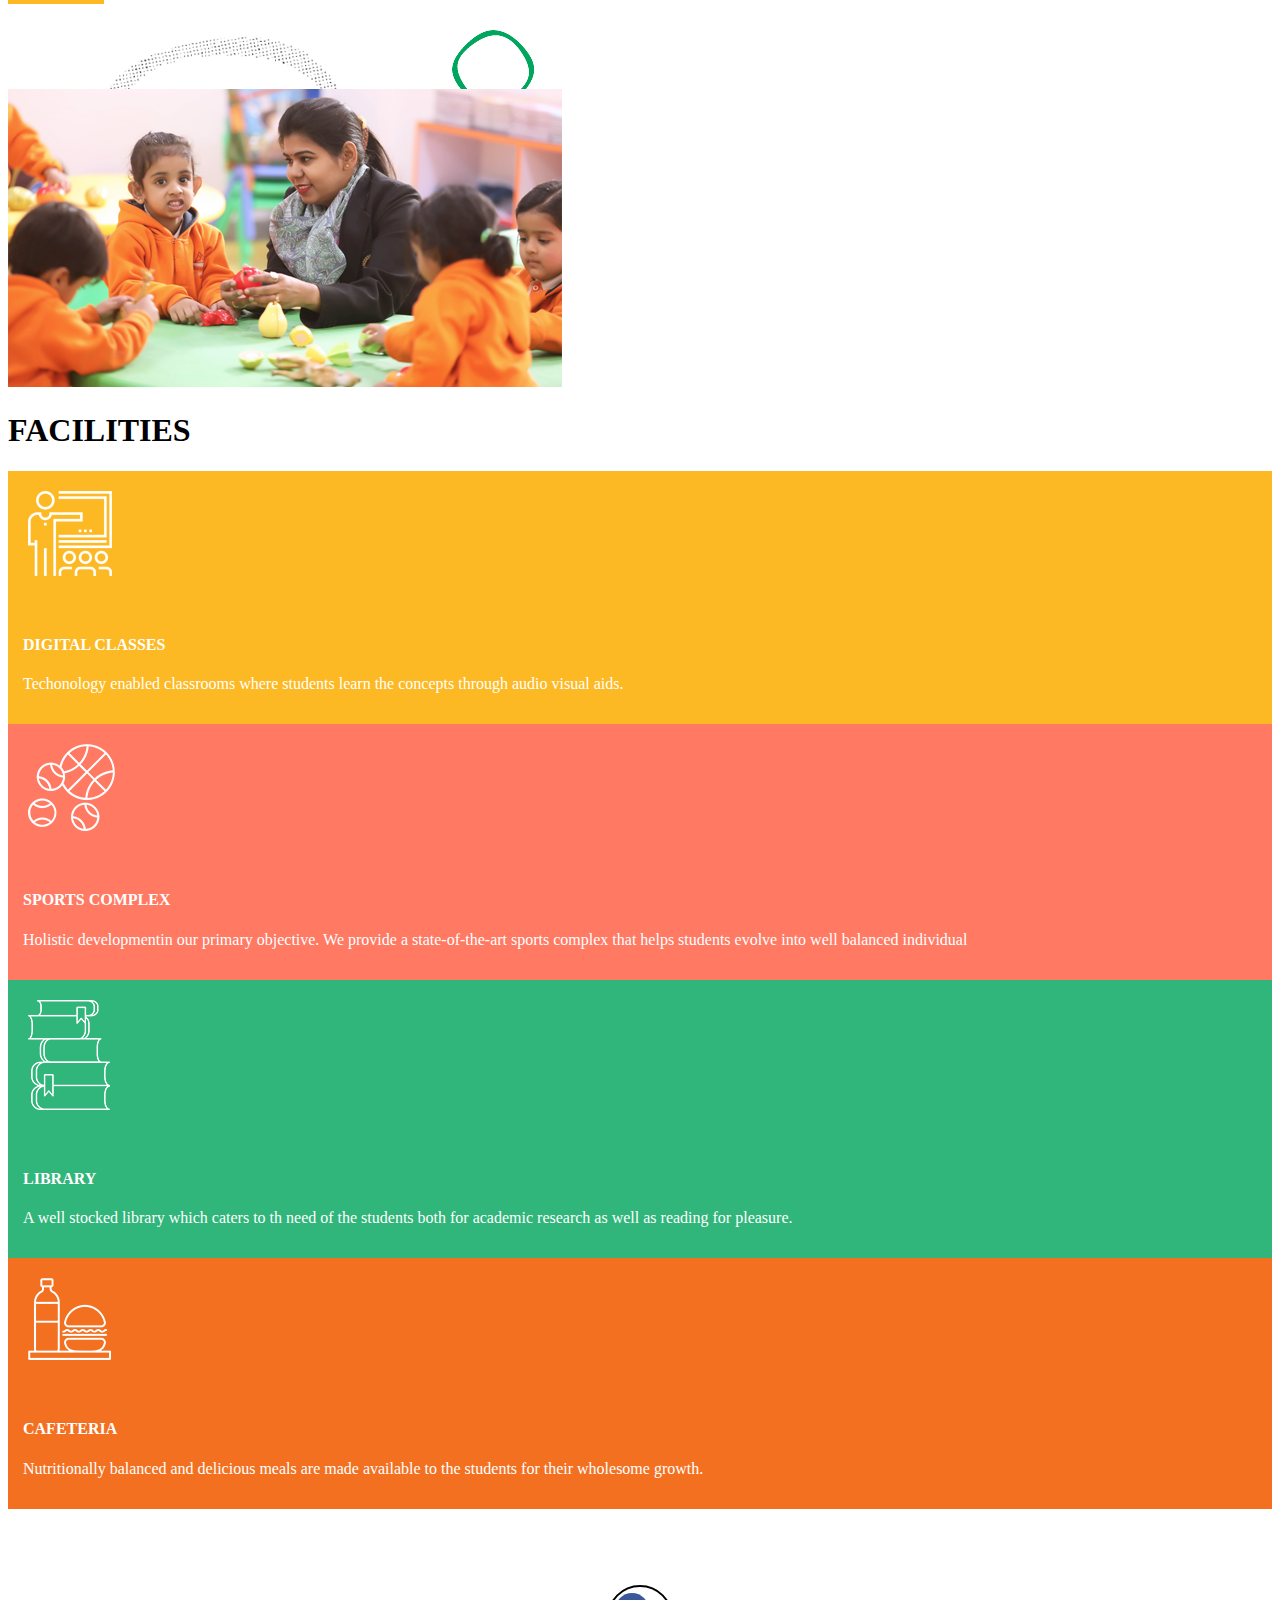
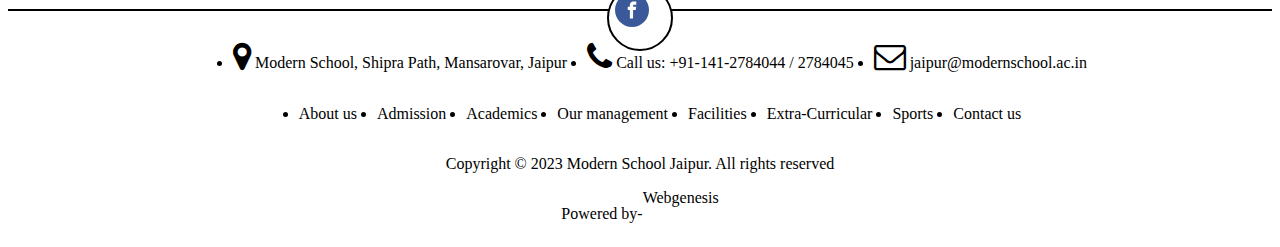
==== commit dcf96f2e: "Update index.html" ====
--- a/index.html
+++ b/index.html
@@ -55,7 +55,7 @@
                     <nav class="navbar navbar-expand-sm navbar-dark">
                         <div class="container-fluid">
                              <a class="navbar-brand" href="index.html">
-                                <img class="img-fluid" src="img/modern-school-logo.png" width="100"  alt="">
+                                <img class="img-fluid" src="img/modern-school-logo.png" width="200"  alt="">
                               </a>
                             <button class="navbar-toggler" type="button" data-bs-toggle="collapse"
                                 data-bs-target="#collapsibleNavbar">
--- a/style.css
+++ b/style.css
@@ -14,7 +14,7 @@
     justify-content: space-between;
 }
 @media (max-width:991px){
-    .firstnav .contact-box{
+    .firstnav {
         display: none;
     }
 }
@@ -685,4 +685,4 @@
 {
     font-weight: 400;
     color: rgb(63, 63, 63);
-}+}
